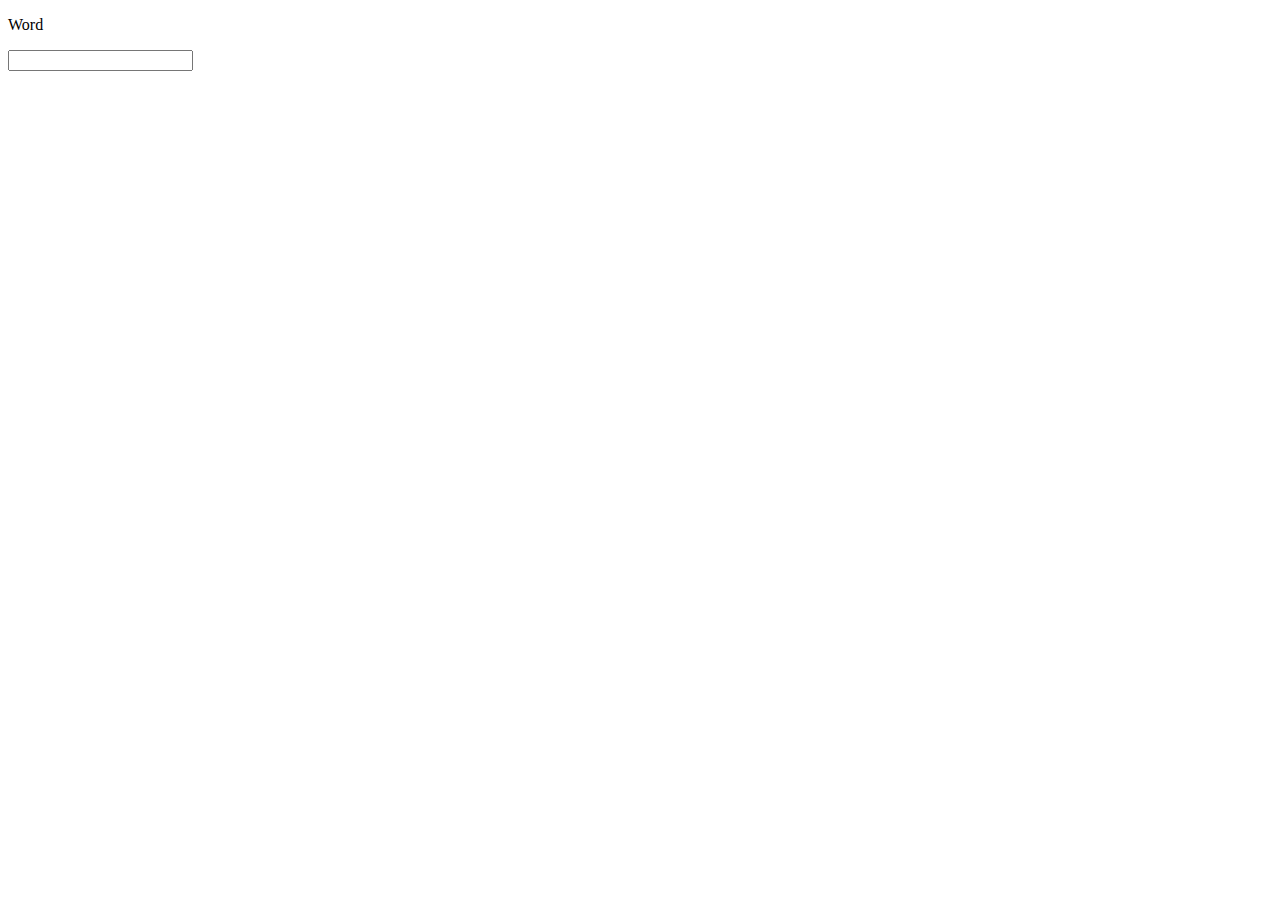
==== index.html @ aec1f0d6 "Add files via upload" ====
<!DOCTYPE html>
<html lang="en">
<head>
    <meta charset="UTF-8">
    <meta name="viewport" content="width=device-width, initial-scale=1.0">
    <script type="text/javascript" src="script.js"></script>
    <title>Su D. Oku</title>
</head>
<body>
    <p class="change">Word</p>
    <input type="text">
</body>
</html>
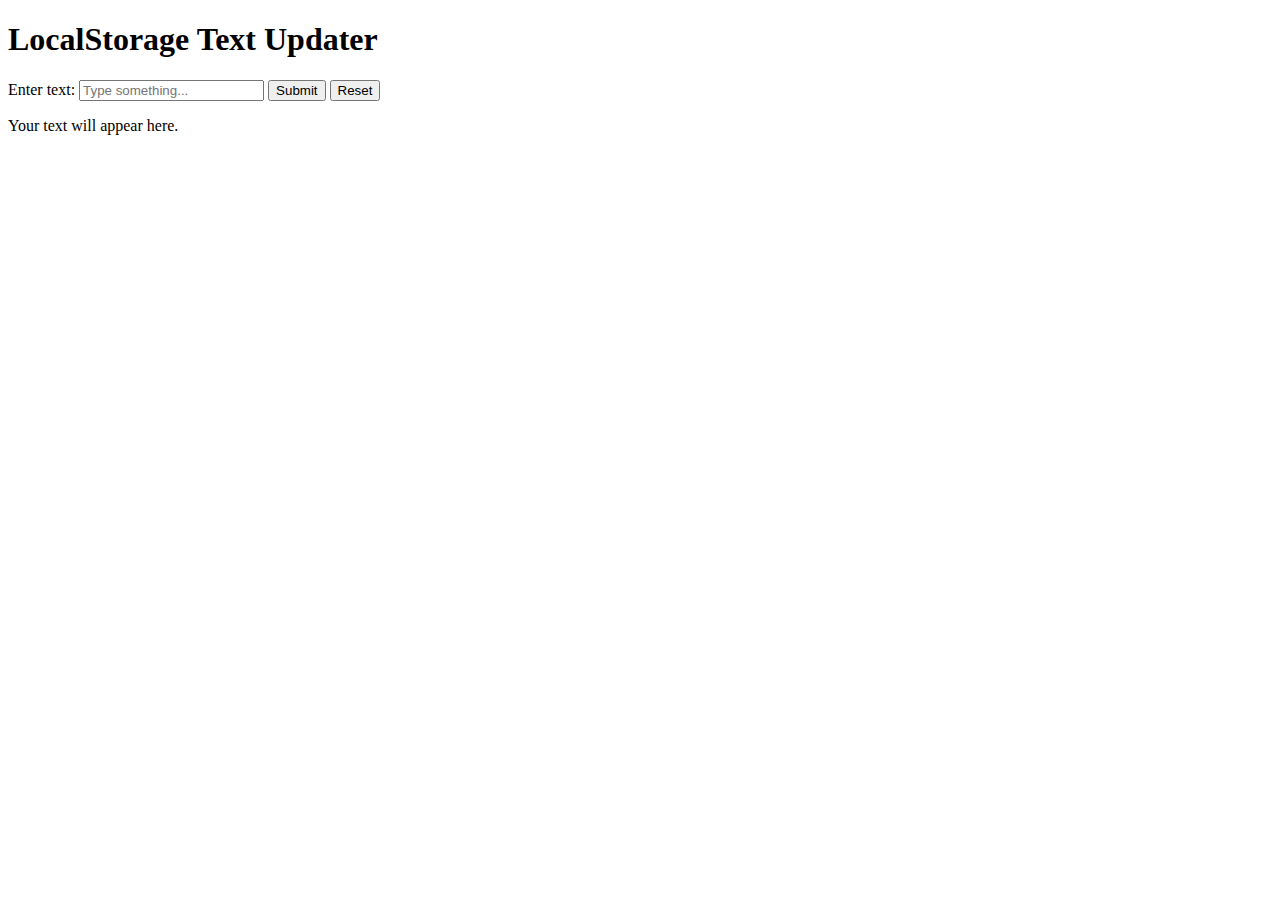
==== commit 594d2676: "localstorage button" ====
--- a/index.html
+++ b/index.html
@@ -7,7 +7,11 @@
     <title>Su D. Oku</title>
 </head>
 <body>
-    <p class="change">Word</p>
-    <input type="text">
-</body>
+    <h1>LocalStorage Text Updater</h1>
+    <label for="textInput">Enter text:</label>
+    <input type="text" id="textInput" placeholder="Type something...">
+    <button type="submit" onclick="changeWord(document.getElementById('textInput').value)">Submit</button>
+    <button type="submit" onclick="clearWord()">Reset</button>
+    <p id="displayText">Your text will appear here.</p>
+  </body>
 </html>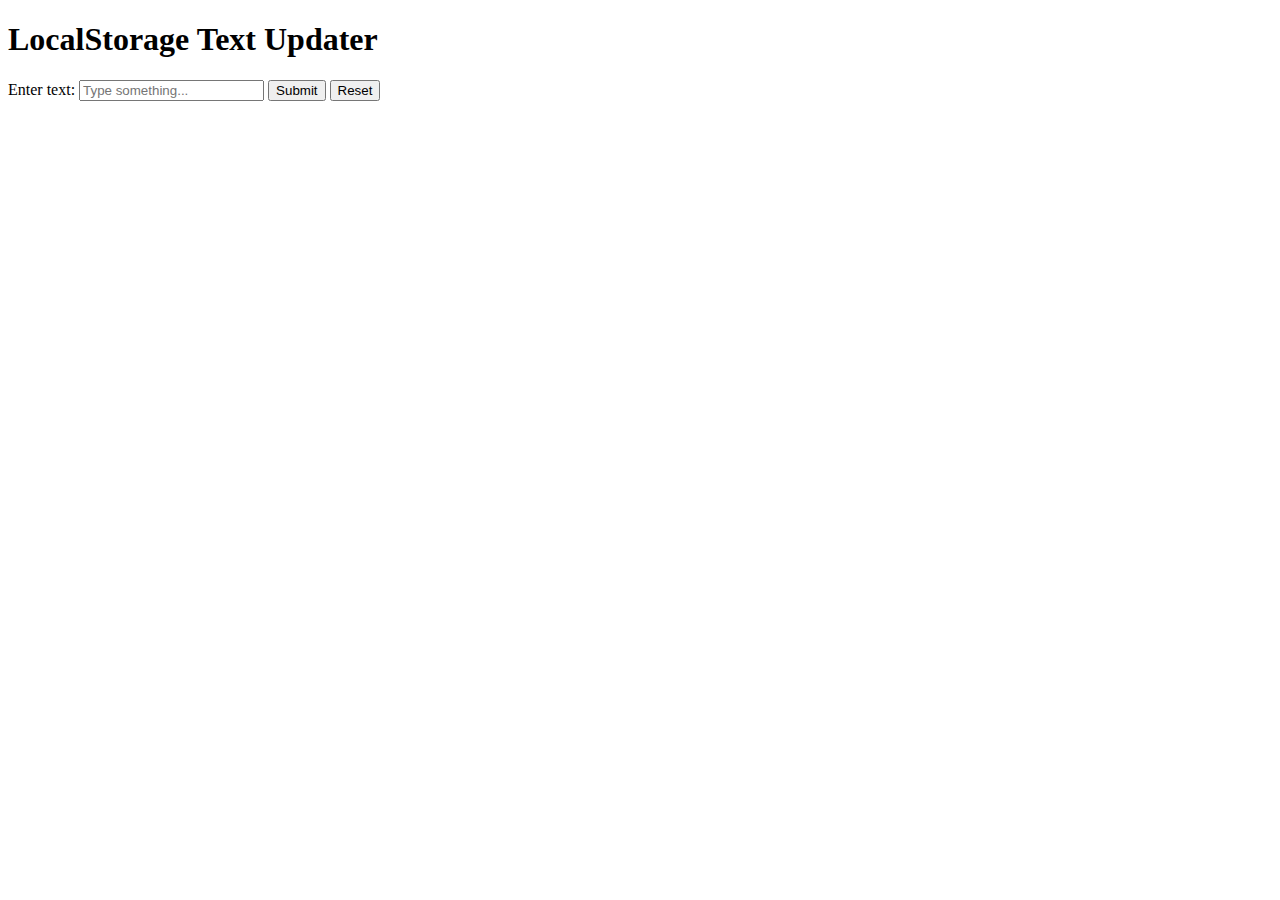
==== commit 608352c8: "maybe makes board" ====
--- a/index.html
+++ b/index.html
@@ -12,6 +12,8 @@
     <input type="text" id="textInput" placeholder="Type something...">
     <button type="submit" onclick="changeWord(document.getElementById('textInput').value)">Submit</button>
     <button type="submit" onclick="clearWord()">Reset</button>
-    <p id="displayText">Your text will appear here.</p>
+    <div id="board">
+
+    </div>
   </body>
 </html>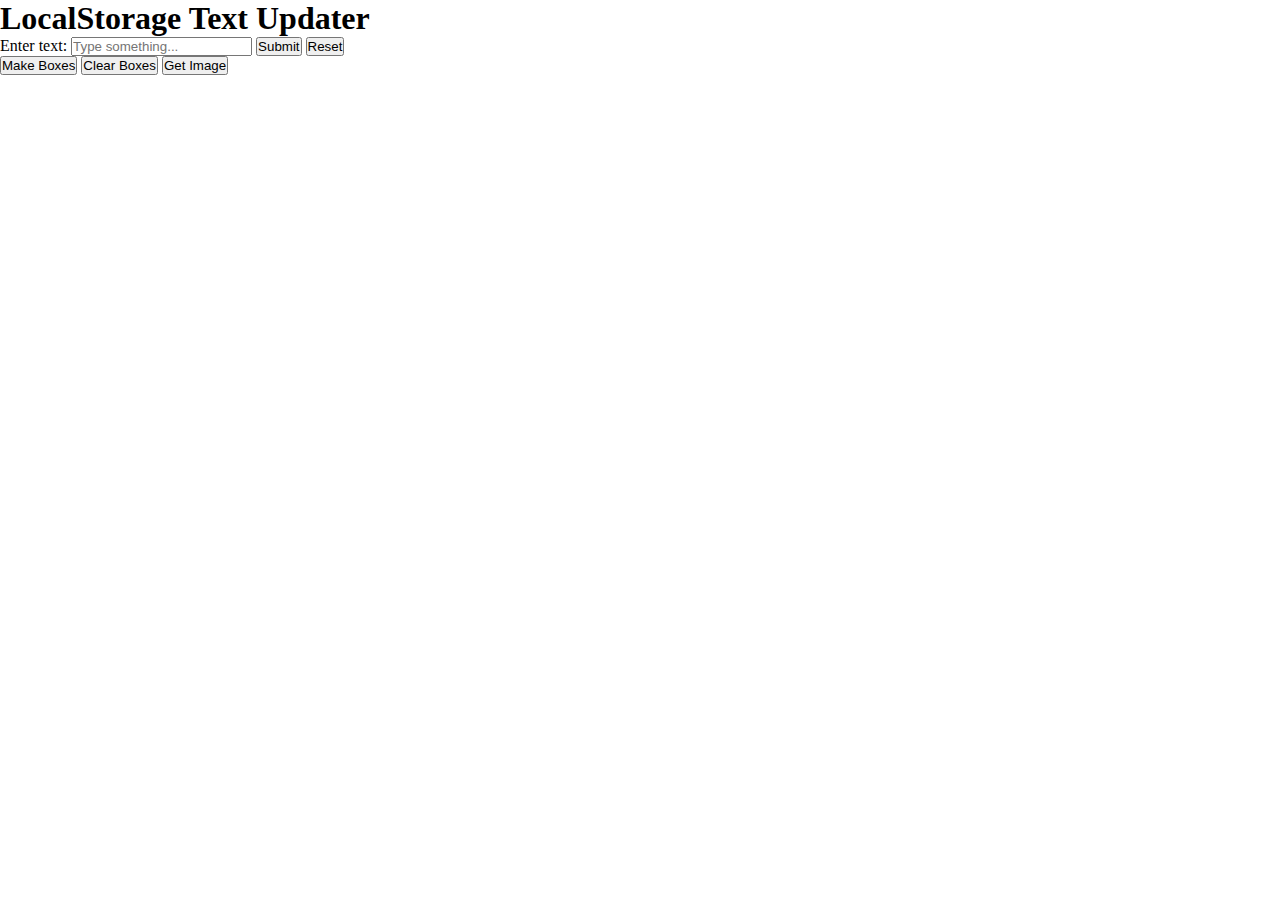
==== commit f47fac20: "Board with hovering" ====
--- a/index.html
+++ b/index.html
@@ -3,6 +3,7 @@
 <head>
     <meta charset="UTF-8">
     <meta name="viewport" content="width=device-width, initial-scale=1.0">
+    <link rel="stylesheet" href="styles.css">
     <script type="text/javascript" src="script.js"></script>
     <title>Su D. Oku</title>
 </head>
@@ -12,6 +13,11 @@
     <input type="text" id="textInput" placeholder="Type something...">
     <button type="submit" onclick="changeWord(document.getElementById('textInput').value)">Submit</button>
     <button type="submit" onclick="clearWord()">Reset</button>
+    <div>
+      <button onclick="makeBox()">Make Boxes</button>
+      <button onclick="clearBoxes()">Clear Boxes</button>
+      <button onclick="getImage()">Get Image</button>
+    </div>
     <div id="board">
 
     </div>
--- a/styles.css
+++ b/styles.css
@@ -0,0 +1,29 @@
+*{
+    margin: 0;
+    padding: 0;
+}
+#board{
+    margin: auto;
+    display: grid;
+    gap: 1px;
+    grid-template-columns: repeat(3, 1fr);
+    width: 60%;
+}
+.box{
+    padding: 10px;
+    aspect-ratio: 1;
+    border: 2px black solid;
+}
+.box:Hover{
+    background-color: aquamarine !important;
+    opacity: 50%;
+}
+.box.blue {
+    background-color: blue;
+    color: white;
+}
+
+.box.green {
+    background-color: green;
+    color: white;
+}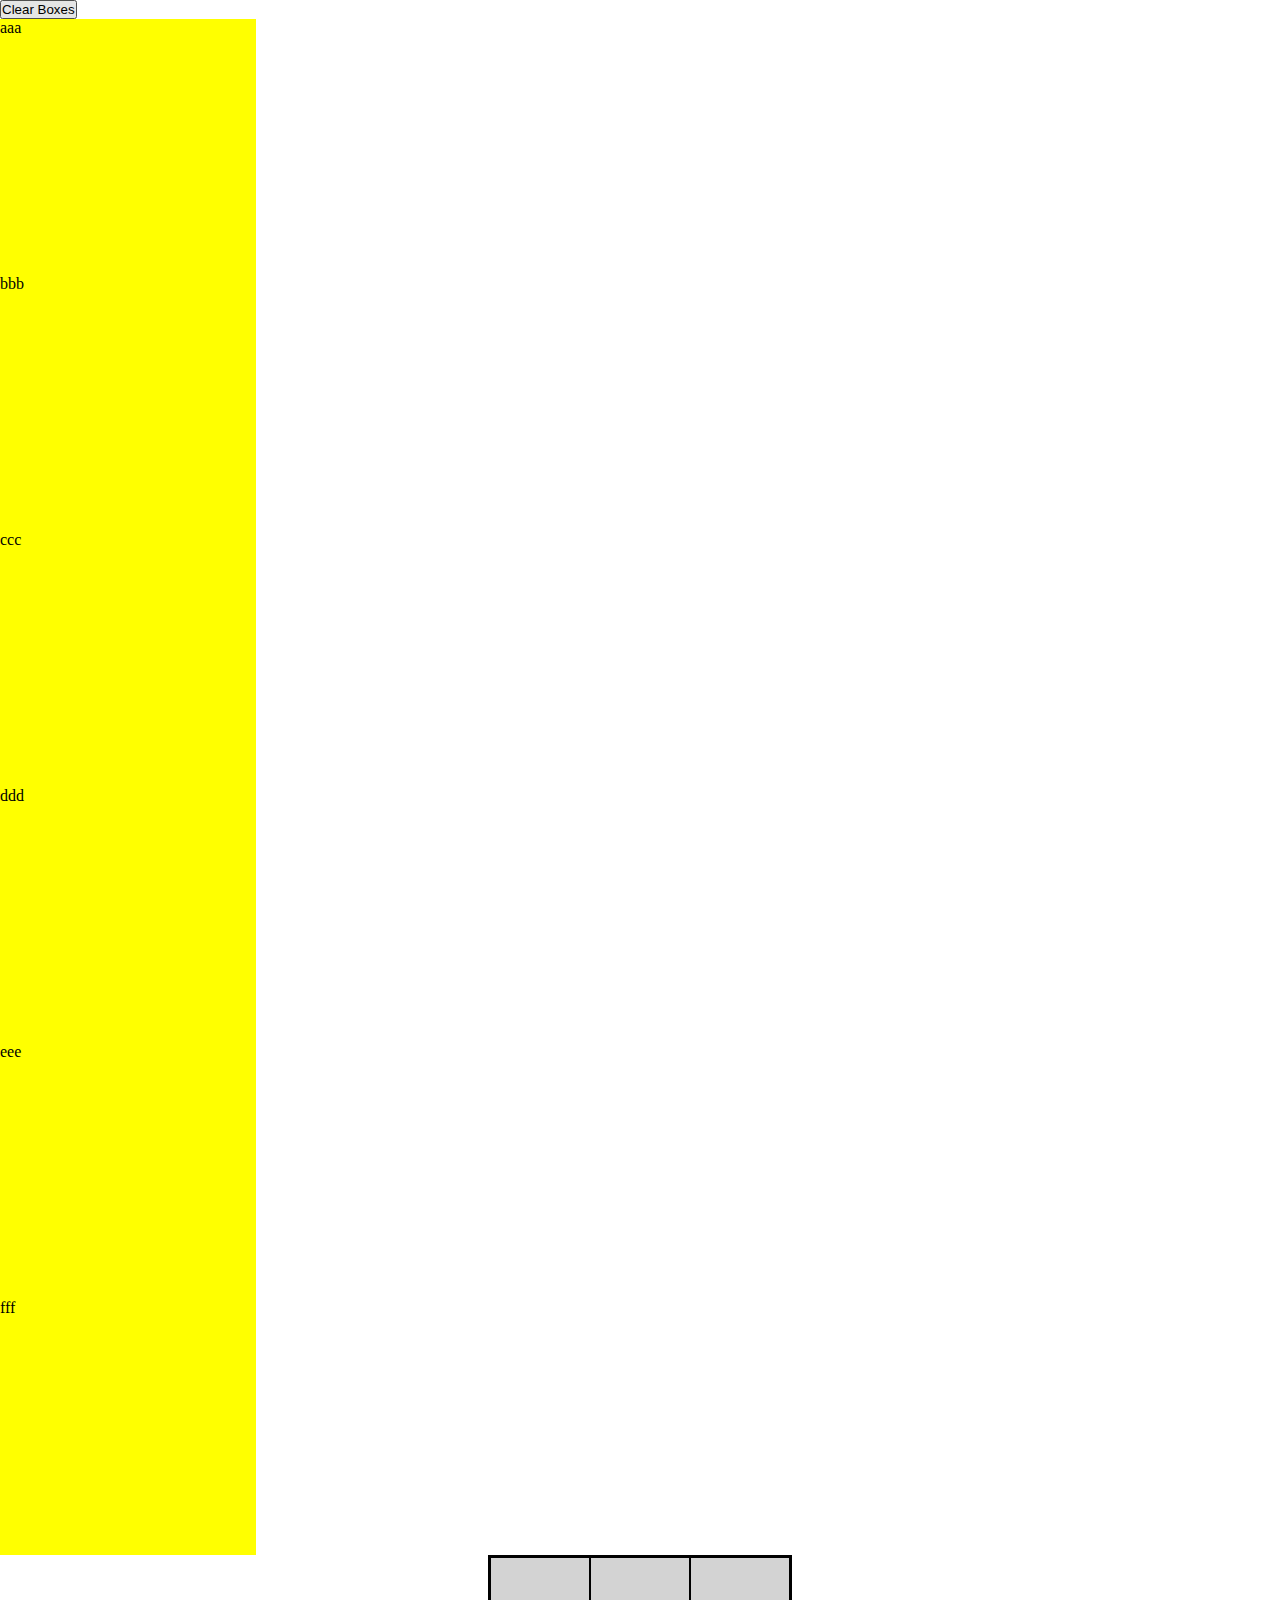
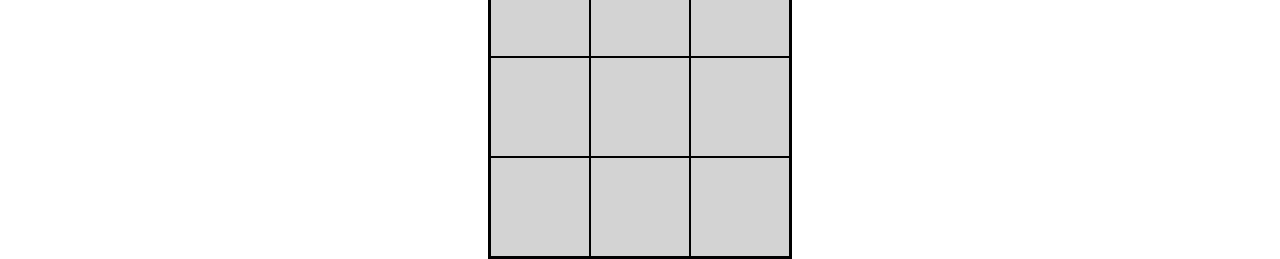
==== commit 8b467ea0: "Overlays on grid and affiliations started" ====
--- a/index.html
+++ b/index.html
@@ -7,19 +7,32 @@
     <script type="text/javascript" src="script.js"></script>
     <title>Su D. Oku</title>
 </head>
-<body>
-    <h1>LocalStorage Text Updater</h1>
-    <label for="textInput">Enter text:</label>
-    <input type="text" id="textInput" placeholder="Type something...">
-    <button type="submit" onclick="changeWord(document.getElementById('textInput').value)">Submit</button>
-    <button type="submit" onclick="clearWord()">Reset</button>
+<body onload="makeBoxes()">
     <div>
-      <button onclick="makeBox()">Make Boxes</button>
       <button onclick="clearBoxes()">Clear Boxes</button>
-      <button onclick="getImage()">Get Image</button>
     </div>
-    <div id="board">
+    <div id="agame">
+    <div class="affiliation" id="a1">
+        <span>aaa</span>
+      </div>
+      <div class="affiliation" id="a2">
+        <span>bbb</span>
+      </div>
+      <div class="affiliation" id="a3">
+        <span>ccc</span>
+      </div>
+      <div class="affiliation" id="a4">
+        <span>ddd</span>
+      </div>
+      <div class="affiliation" id="a5">
+        <span>eee</span>
+      </div>
+      <div class="affiliation" id="a6">
+        <span>fff</span>
+      </div>
+      <div id="board">
+      </div>
+    </div>
 
-    </div>
   </body>
 </html>--- a/styles.css
+++ b/styles.css
@@ -2,22 +2,36 @@
     margin: 0;
     padding: 0;
 }
-#board{
-    margin: auto;
+/* Parent container styles */
+#board {
     display: grid;
-    gap: 1px;
-    grid-template-columns: repeat(3, 1fr);
-    width: 60%;
+    grid-template-columns: repeat(3, 1fr); /* 3 columns */
+    gap: 0; /* Remove gaps between boxes */
+    width: 300px; /* Fixed width for the board */
+    height: 300px; /* Fixed height for the board */
+    margin: 0 auto; /* Center the board horizontally */
+    border: 2px solid black; /* Optional: For visual clarity */
+    grid-area: board;
 }
-.box{
-    padding: 10px;
-    aspect-ratio: 1;
-    border: 2px black solid;
+
+/* Box styles */
+.box {
+    display: flex;
+    justify-content: center;
+    align-items: center;
+    border: 1px solid black; /* Optional: Box borders */
+    background-color: lightgray; /* Default background color */
+    cursor: pointer;
+    transition: background-color 0.3s, transform 0.2s ease-in-out;
 }
-.box:Hover{
-    background-color: aquamarine !important;
-    opacity: 50%;
+
+/* Hover effect */
+.box:hover {
+    background-color: rgba(0, 0, 0, 0.2); /* Semi-transparent overlay */
+    transform: scale(1.05); /* Slight zoom effect */
 }
+
+/* Color states */
 .box.blue {
     background-color: blue;
     color: white;
@@ -26,4 +40,27 @@
 .box.green {
     background-color: green;
     color: white;
+}
+.affiliation{
+    width:20%;
+    aspect-ratio: 1;
+    background-color: yellow;
+}
+#a1{
+    grid-area: a1;  
+}
+#a2{
+    grid-area: a2;  
+}
+#a3{
+    grid-area: a3;  
+}
+#a4{
+    grid-area: a4;  
+}
+#a5{
+    grid-area: a5;  
+}
+#a6{
+    grid-area: a6;  
 }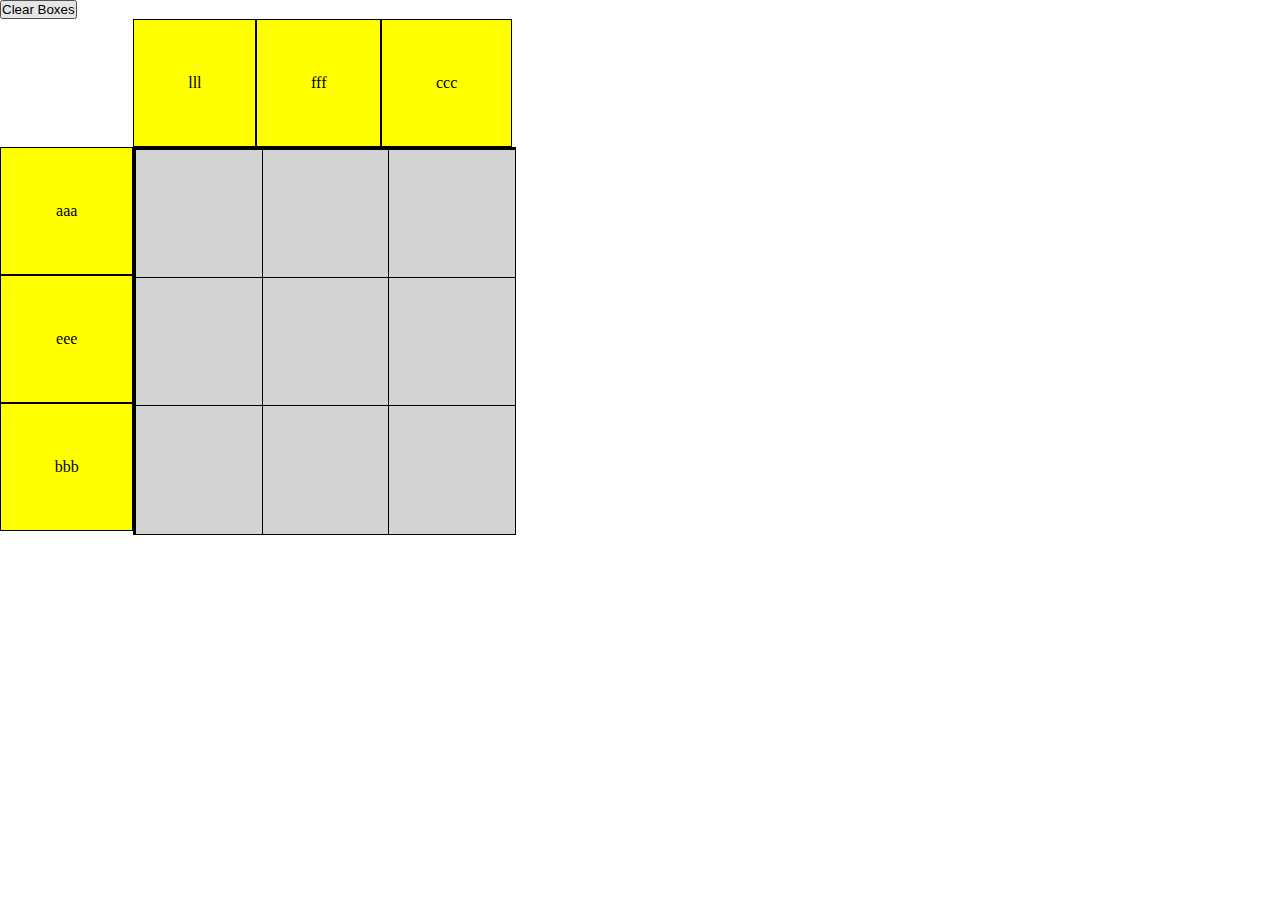
==== commit 6a30fa91: "good boxes" ====
--- a/index.html
+++ b/index.html
@@ -7,29 +7,12 @@
     <script type="text/javascript" src="script.js"></script>
     <title>Su D. Oku</title>
 </head>
-<body onload="makeBoxes()">
+<body onload="makeGame()">
     <div>
       <button onclick="clearBoxes()">Clear Boxes</button>
     </div>
-    <div id="agame">
-    <div class="affiliation" id="a1">
-        <span>aaa</span>
-      </div>
-      <div class="affiliation" id="a2">
-        <span>bbb</span>
-      </div>
-      <div class="affiliation" id="a3">
-        <span>ccc</span>
-      </div>
-      <div class="affiliation" id="a4">
-        <span>ddd</span>
-      </div>
-      <div class="affiliation" id="a5">
-        <span>eee</span>
-      </div>
-      <div class="affiliation" id="a6">
-        <span>fff</span>
-      </div>
+    <div id="game">
+      
       <div id="board">
       </div>
     </div>
--- a/styles.css
+++ b/styles.css
@@ -1,37 +1,92 @@
-*{
+* {
     margin: 0;
     padding: 0;
 }
-/* Parent container styles */
+#game {
+    display: grid;
+    grid-template-areas:
+        ".  a1    a2    a3    "
+        "a4 board board board "
+        "a5 board board board "
+        "a6 board board board ";
+    grid-template-areas: 80%;
+    max-width: 40%;
+    aspect-ratio: 1;
+    gap: 0;
+    
+}
+
+.affiliation {
+    display: flex;
+    justify-content: center;
+    align-items: center;
+    background-color: yellow;
+    border: 1px solid black;
+    width: 100%; /* Ensures the affiliation element fills its grid cell */
+    height: 100%; /* Ensures the affiliation element fills its grid cell */
+    overflow: hidden; /* Prevents content from overflowing */
+    white-space: nowrap; /* Prevents text wrapping */
+    text-overflow: ellipsis; /* Shows '...' for overflowed text */
+    text-align: center; /* Centers text if wrapping is allowed */
+    box-sizing: border-box; /* Ensures borders are included in the size */
+}
+
+
+#a1 {
+    grid-area: a1;
+}
+
+#a2 {
+    grid-area: a2;
+}
+
+#a3 {
+    grid-area: a3;
+}
+
+#a4 {
+    grid-area: a4;
+}
+
+#a5 {
+    grid-area: a5;
+}
+
+#a6 {
+    grid-area: a6;
+}
+
 #board {
     display: grid;
-    grid-template-columns: repeat(3, 1fr); /* 3 columns */
-    gap: 0; /* Remove gaps between boxes */
-    width: 300px; /* Fixed width for the board */
-    height: 300px; /* Fixed height for the board */
-    margin: 0 auto; /* Center the board horizontally */
-    border: 2px solid black; /* Optional: For visual clarity */
+    grid-template-columns: repeat(3, 1fr);
+    gap: 0;
+    width: 100%;
+    height: 100%;
+    border: 2px solid black;
     grid-area: board;
 }
 
-/* Box styles */
 .box {
     display: flex;
     justify-content: center;
     align-items: center;
-    border: 1px solid black; /* Optional: Box borders */
-    background-color: lightgray; /* Default background color */
+    border: 1px solid black;
+    background-color: lightgray;
     cursor: pointer;
-    transition: background-color 0.3s, transform 0.2s ease-in-out;
+    width: 100%; /* Ensures the box fills its grid cell */
+    height: 100%; /* Ensures the box fills its grid cell */
+    overflow: hidden; /* Prevents text from overflowing the box */
+    white-space: nowrap; /* Prevents text wrapping */
+    text-overflow: ellipsis; /* Adds '...' if text overflows */
+    text-align: center; /* Centers multi-line text if wrapping is enabled */
 }
 
-/* Hover effect */
+
 .box:hover {
-    background-color: rgba(0, 0, 0, 0.2); /* Semi-transparent overlay */
-    transform: scale(1.05); /* Slight zoom effect */
+    background-color: rgba(0, 0, 0, 0.2);
+    transform: scale(1.05);
 }
 
-/* Color states */
 .box.blue {
     background-color: blue;
     color: white;
@@ -40,27 +95,4 @@
 .box.green {
     background-color: green;
     color: white;
-}
-.affiliation{
-    width:20%;
-    aspect-ratio: 1;
-    background-color: yellow;
-}
-#a1{
-    grid-area: a1;  
-}
-#a2{
-    grid-area: a2;  
-}
-#a3{
-    grid-area: a3;  
-}
-#a4{
-    grid-area: a4;  
-}
-#a5{
-    grid-area: a5;  
-}
-#a6{
-    grid-area: a6;  
 }